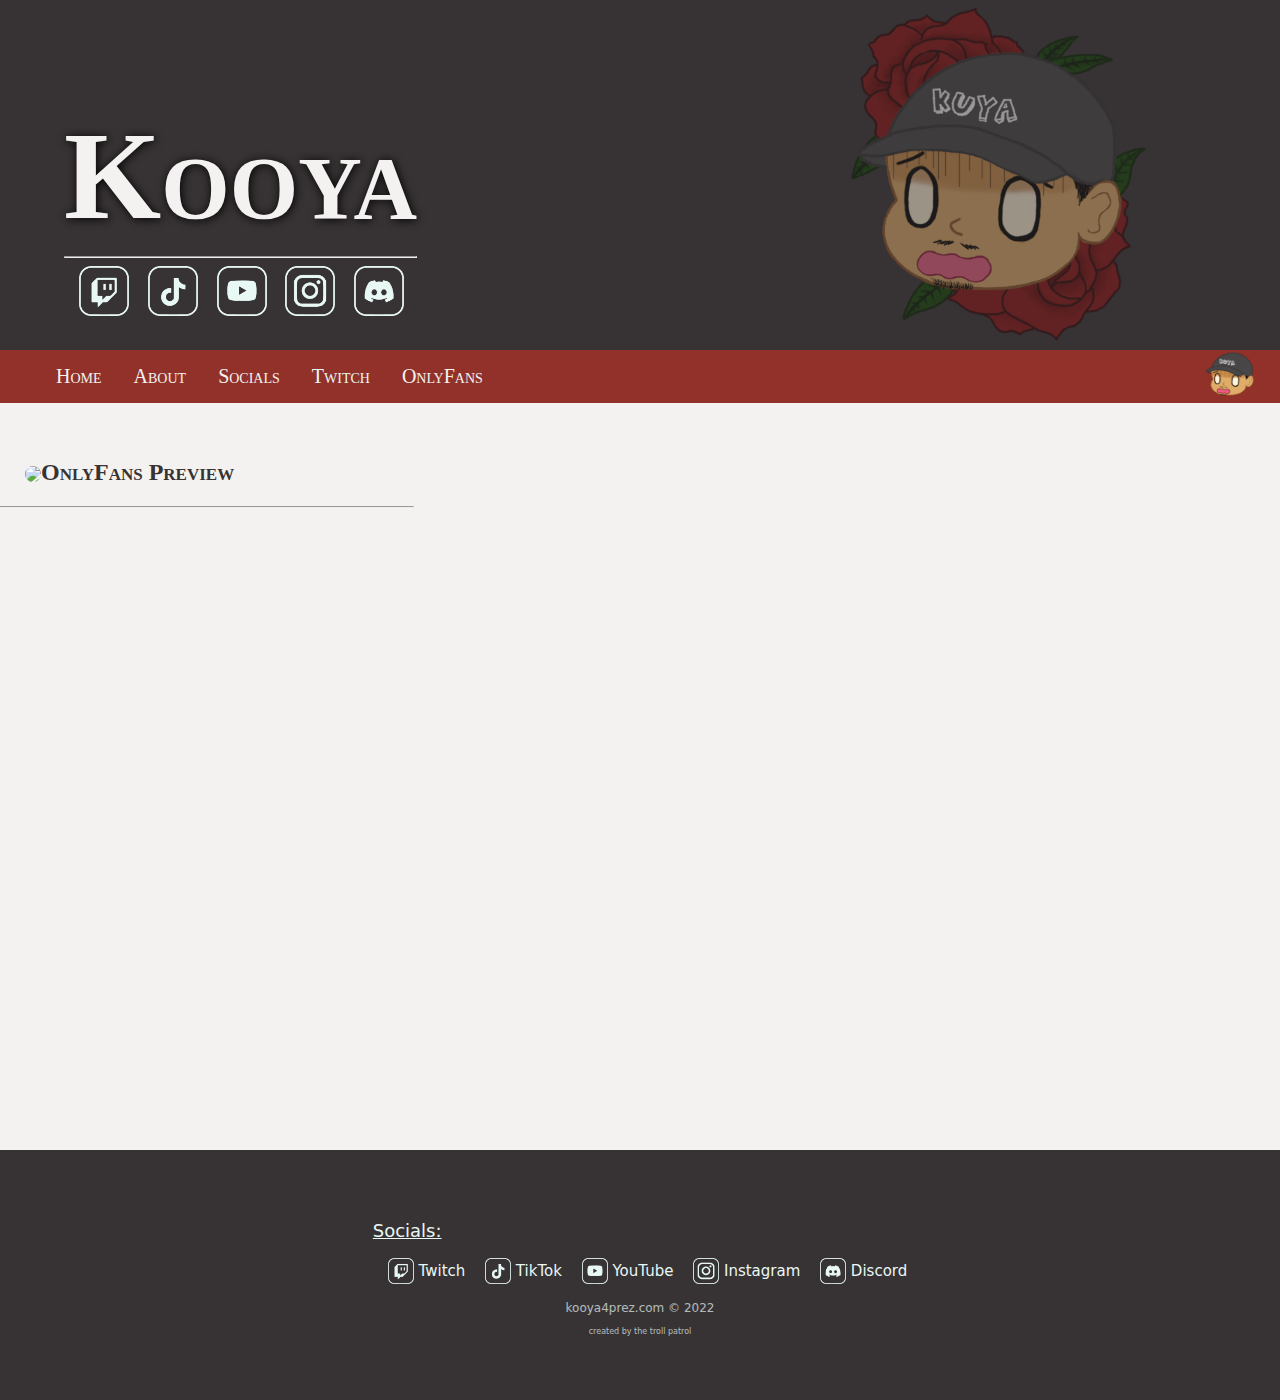
==== OnlyFans/index.html @ 5233a0d2 "Add files via upload" ====
<!DOCTYPE html>
<!-- kooya4prez page  -->
<html>
   <head>
      <title>kooya4prez</title>
      <!-- imports external CSS style sheet -->
      <link rel="stylesheet" href="../styles.css">
   </head>


<body>
   <header>
      <div class="image"></div>
	  <h1><strong>Kooya</strong> <span style="font-size: 16px;"><hr></span><span class="links"><a href="https://www.twitch.tv/koooyaa" target="_blank"><img src="twitch.png" class="icons"></a> <a href="https://www.tiktok.com/@koooyaa_?lang=en" target="_blank"><img src="tiktok.png" class="icons"></a> <a href="https://www.youtube.com/channel/UC7LXZdO5pDNzWiCAqqqpsew" target="_blank"><img src="yt.png" class="icons"></a> <a href="https://www.instagram.com/koooyaagaming/" target="_blank"><img src="insta.png" class="icons"></a> <a href="https://discord.gg/wv7jnqtbCu" target="_blank"><img src="discord.png" class="icons"></a></span></h1>
   </header>

   <nav>
   	<!-- Navbar links to home page and project pages -->
      <ul>
         <li><a href="../index.html" class="navbar">Home</a></li>
		<li><a href="../About/index.html" class="navbar">About</a></li>
		<li><a href="../Socials/index.html" class="navbar">Socials</a></li>
		<div class ="dropdown">
			<a a href="../Twitch/index.html" class="dropbtn">Twitch</a>
			<div class="dropdown-content"><a href="../Twitch/Commands/index.html">Commands</a></div>
		</div>
		<!--<div class="dropdown">
			<a a href="../Quizzes/index.php" class="dropbtn">Quizzes</a>
			<div class="dropdown-content"><a href="../Quizzes/Quiz1/personality-quiz.html"></a>
			<a href="../Quizzes/Quiz2/index.php"></a>
			<a href="../Quizzes/Quiz3/index.php"></a></div>
		</div>-->
		<li><a href="" class="navbar">OnlyFans</a></li>
         <li class="logo"><img src="scared_112.png" alt="A logo" height= 49px width= 49px></li>
      </ul>
   </nav>
   <main >
		<div class="title">
			<h2><img src="twerk.gif" class="titleimg">OnlyFans Preview</h2><hr style="transform: translate(-69%,0);">
		</div>
		<div style="text-align:center; width: 100%;">
		<iframe width="1120vw" height="630vw" src="https://www.youtube.com/embed/W6uYBCCnx58" title="YouTube video player" frameborder="0" allow="accelerometer; autoplay; clipboard-write; encrypted-media; gyroscope; picture-in-picture" allowfullscreen></iframe>
		</div>
   </main>
   <footer>
   
		<div class="links">
		<p><span style="text-decoration: underline; font-size:18px;"><a href="https://linktr.ee/Koooyaa">Socials:</a></span>
		<div class="feeticons">
		<a href="https://www.twitch.tv/koooyaa" target="_blank"><img src="twitch.png" class="icons"> Twitch</a>
		<a href="https://www.tiktok.com/@koooyaa_?lang=en" target="_blank"><img src="tiktok.png" class="icons"> TikTok</a>
		<a href="https://www.youtube.com/channel/UC7LXZdO5pDNzWiCAqqqpsew" target="_blank"><img src="yt.png" class="icons"> YouTube</a>
		<a href="https://www.instagram.com/koooyaagaming/" target="_blank"><img src="insta.png" class="icons"> Instagram</a>
		<a href="https://discord.gg/wv7jnqtbCu" target="_blank"><img src="discord.png" class="icons"> Discord</a>
		</div>
		</p>
		
		<p style="opacity: .69; text-align:center; font-size: 12px;">kooya4prez.com © 2022</p>
		<p style="opacity: .69; text-align:center; font-size: 8px;">created by the troll patrol</p>
		</div>
		
   </footer>
</body>


</html>
---- styles.css ----
body {
background-color: #F4F2F0; 
margin:0; 
min-width:600px; 

}
 
/*STYLE TAGS FOR HEADER*/ 
header {
   width:100%;
   height: 350px;
   position: relative;
   padding: 0;
   margin:0;
   background-color: #373234;
   overflow: hidden;
}
h1 {
   color: #F4F2F0;
   font-variant: small-caps;
   text-shadow: 1px 1px 10px black;
   font-size: 125px;
   bottom: 0;
   left: 5vw;
   position: absolute;
   
}
h2 {
	color: #373234;
	
	font-variant: small-caps;
}






/*CLASSES*/

/*Links and Icons classes for socials links and buttons*/
.links{
	color: #E8F8F5;
	font-size: 15px;
	position: absolute;
	text-decoration: none;

}
.links a:link {
	color: #E8F8F5;
	text-decoration: none;
}

.links a:visited {
	color: #E8F8F5;
	text-decoration: none;
}	
.icons {
	height: 50px;
	padding-left: 15px;
	vertical-align: middle;
}

.feeticons .icons {
	height: 30px;
	padding-top: 2px;
	padding-bottom: 2px;
}


/* header image */
.image{
   background: url("scared_rose.png");
   background-position: bottom;
   background-size: contain;
   background-repeat: no-repeat;
   height: 350px;
   left: 0;
   right: 0;
   z-index: -5;
   margin: -5;
   opacity: .5;
   transform: translate(28vw, 0px);
   overflow: hidden;
}
/*STYLE TAGS FOR NAVBAR */
nav {
   margin: 0px;
   padding: 0px;
   transform: translate( 0px, -16px);
}
/*UL and LI tags for navbar*/
ul {
   text-align:center;
   display: inline-block;
   list-style-type: none;
   margin-left: 0px;
   width: 100%;
   background-color: #91312a;
   font-variant: small-caps;
}
.normal {
	text-align:left;
   display: initial;
   list-style-type: none;
   margin-left: 0px;
   width: 100%;
   background-color: #E8F8F5;
   font-variant: small-caps;
}

.normals {
	float: none;
	font-size: 18px;
	padding-left: 20%;
}

li {
   float: left;
}

.logo {
	float: right;
	transform: translate(-2vw, 0);
}

.navbar, .dropbtn {
   display: inline-block;
   color: #F4F2F0;
   padding: 14px 15px;
   font-size: 20px;
   border: 1px solid transparent;
   text-decoration: none; 

}
        
.navbar:hover {
   background-color: #373234;
   border: 1px solid #373234;
}
/* code for drop down list in nav*/
.dropdown {
	float: left;
	overflow: hidden;
}

/* used w3schools as reference for navbar and dropdown list */
.dropdown .dropbtn{
	font-size: 20px;
	border: 1px solid transparent;
	outline: none;
	color: #E8F8F5;
	padding: 14px 15px;
	background-color: inherit;
	font-family: inherit; /* Important for vertical align on mobile phones */
	margin: 0; /* Important for vertical align on mobile phones */
}
.nav a:hover, .dropdown:hover .dropbtn {
	background-color: #373234;
	border: 1px solid #373234;
}

.dropdown-content {
	display: none;
	position: absolute;
	background-color: #ed5d53;
	min-width: 160px;
	box-shadow: 0px 8px 16px 0px black;
	z-index: 10;
	transform: translate(-30px,);
	
}

.dropdown-content a{
	float: none;
	color: black;
	padding: 12px 16px;
	text-decoration: none;
	display: block;
	text-align: left;
	border: 1px solid transparent;
}

/* Add a background color to dropdown links on hover */
.dropdown-content a:hover {
	background-color: #d84339;
	border: 1px solid #ed5d53;
}

/* Show the dropdown menu on hover */
.dropdown:hover .dropdown-content {
	display: block;
}

/*STYLE TAGS FOR MAIN BODY*/

/*columns for rows in body, side by side content*/
.column {
   float:left;
   width:50%;
   border-radius: 50px;
   text-align: center;
   vertical-align: middle;
   display: table-cell;
}
.row:after {
   content: "";
   display: grid;
   clear: both;
   vertical-align: middle;
   justify-content: center;
   align-content: center;
   gap: 4px;
   grid-auto-flow: column;
}

.picture {   
float:middle;
   width:20%;
   padding: 10px;
   margin-top: 5%;
   border-radius: 50px;
   text-align: center;
	vertical-align: middle;

}

* {
   box-sizing: border-box;
}

/* code for overlaying text on image, used w3schools tutorial as reference */
.container {
	position:relative;
	translate: transform(50%,);
	width: 100%;
	text-align:center;
}

.overlay {
	position: absolute;
	bottom:100%;
	background-color: #91312a;
	overflow: hidden;
	width: 75%;
	height: 0;
	transition: .5s ease;
	border-radius: 15%;
	text-align:center;
}

.container:hover .overlay {
	bottom: 0;
	height: 100%;
	border: 2px solid #373234;
	text-align:center;
}

.text {
	color: #F4F2F0;
	font-size: 20px;
	position: absolute;
	top: 50%;
	left: 50%;
	-webkit-transform: translate(-50%, -50%);
	-ms-transform: translate(-50%, -50%);
	transform: translate(-50%, -50%);
	text-align:center;
}



footer {
	display: flex;
	width: 100%;
	height: 250px;
	background-color: #373234;
	color: #E8F8F5;
	overflow: hidden;
	position: absolute;
	font-family: system-ui;
	align-items: center;
	justify-content: center;
	min-width: 600px;
}

.title {
	margin-left: 25px;
}

.titleimg {
	vertical-align: middle;
	border-radius: 15px;
	height: 49px;
}

.player {
	text-align: center;
}

.clips {
	background-color: #91312a;
	padding: 10px;
	text-align: center;
	width: 90%;
	border-radius: 20px;
	margin-left:5%;
}

.vertical-center {
       display: table-cell;
	   vertical-align:middle;
}
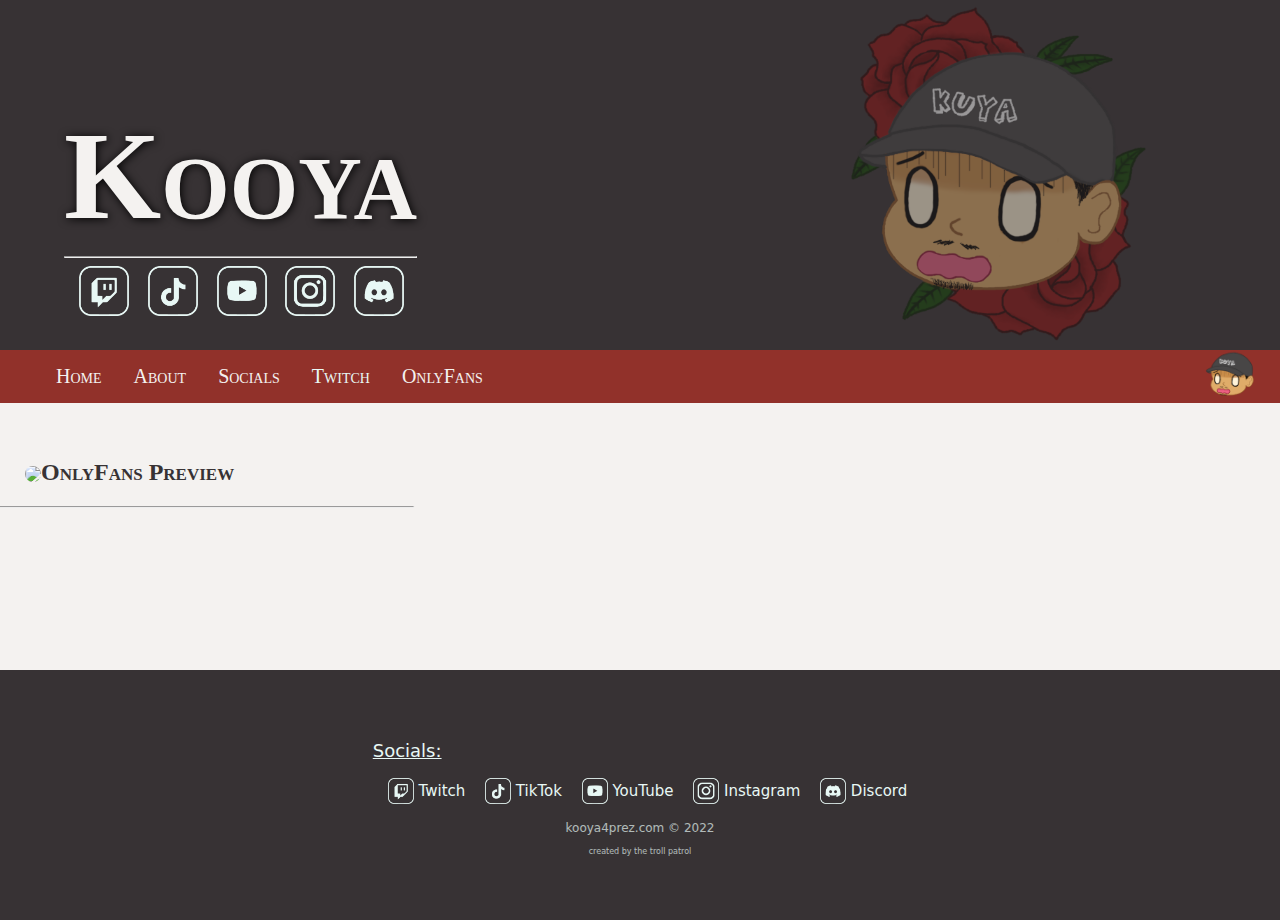
==== commit d4afb4a7: "Update index.html" ====
--- a/OnlyFans/index.html
+++ b/OnlyFans/index.html
@@ -39,7 +39,7 @@
 			<h2><img src="twerk.gif" class="titleimg">OnlyFans Preview</h2><hr style="transform: translate(-69%,0);">
 		</div>
 		<div style="text-align:center; width: 100%;">
-		<iframe width="1120vw" height="630vw" src="https://www.youtube.com/embed/W6uYBCCnx58" title="YouTube video player" frameborder="0" allow="accelerometer; autoplay; clipboard-write; encrypted-media; gyroscope; picture-in-picture" allowfullscreen></iframe>
+		<iframe width="75%" src="https://www.youtube.com/embed/W6uYBCCnx58" title="YouTube video player" frameborder="0" allow="accelerometer; autoplay; clipboard-write; encrypted-media; gyroscope; picture-in-picture" allowfullscreen></iframe>
 		</div>
    </main>
    <footer>
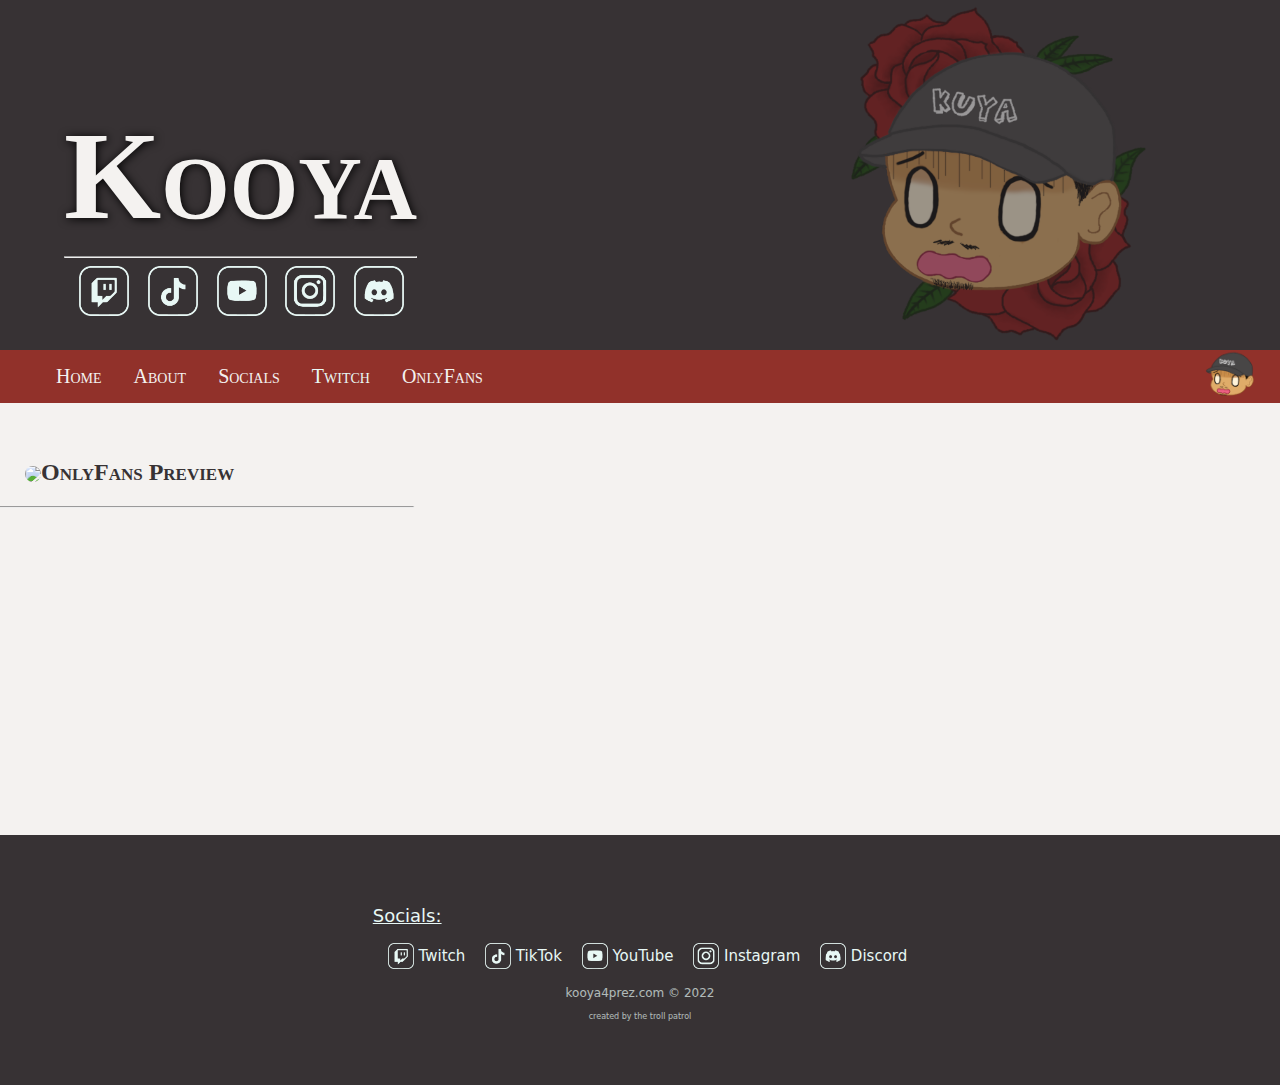
==== commit 06c6a7eb: "Update index.html" ====
--- a/OnlyFans/index.html
+++ b/OnlyFans/index.html
@@ -34,12 +34,12 @@
          <li class="logo"><img src="scared_112.png" alt="A logo" height= 49px width= 49px></li>
       </ul>
    </nav>
-   <main >
+   <main style="min-width:560;">
 		<div class="title">
 			<h2><img src="twerk.gif" class="titleimg">OnlyFans Preview</h2><hr style="transform: translate(-69%,0);">
 		</div>
 		<div style="text-align:center; width: 100%;">
-		<iframe width="75%" src="https://www.youtube.com/embed/W6uYBCCnx58" title="YouTube video player" frameborder="0" allow="accelerometer; autoplay; clipboard-write; encrypted-media; gyroscope; picture-in-picture" allowfullscreen></iframe>
+		<iframe width="560" height="315" src="https://www.youtube.com/embed/W6uYBCCnx58" title="YouTube video player" frameborder="0" allow="accelerometer; autoplay; clipboard-write; encrypted-media; gyroscope; picture-in-picture" allowfullscreen></iframe>
 		</div>
    </main>
    <footer>
